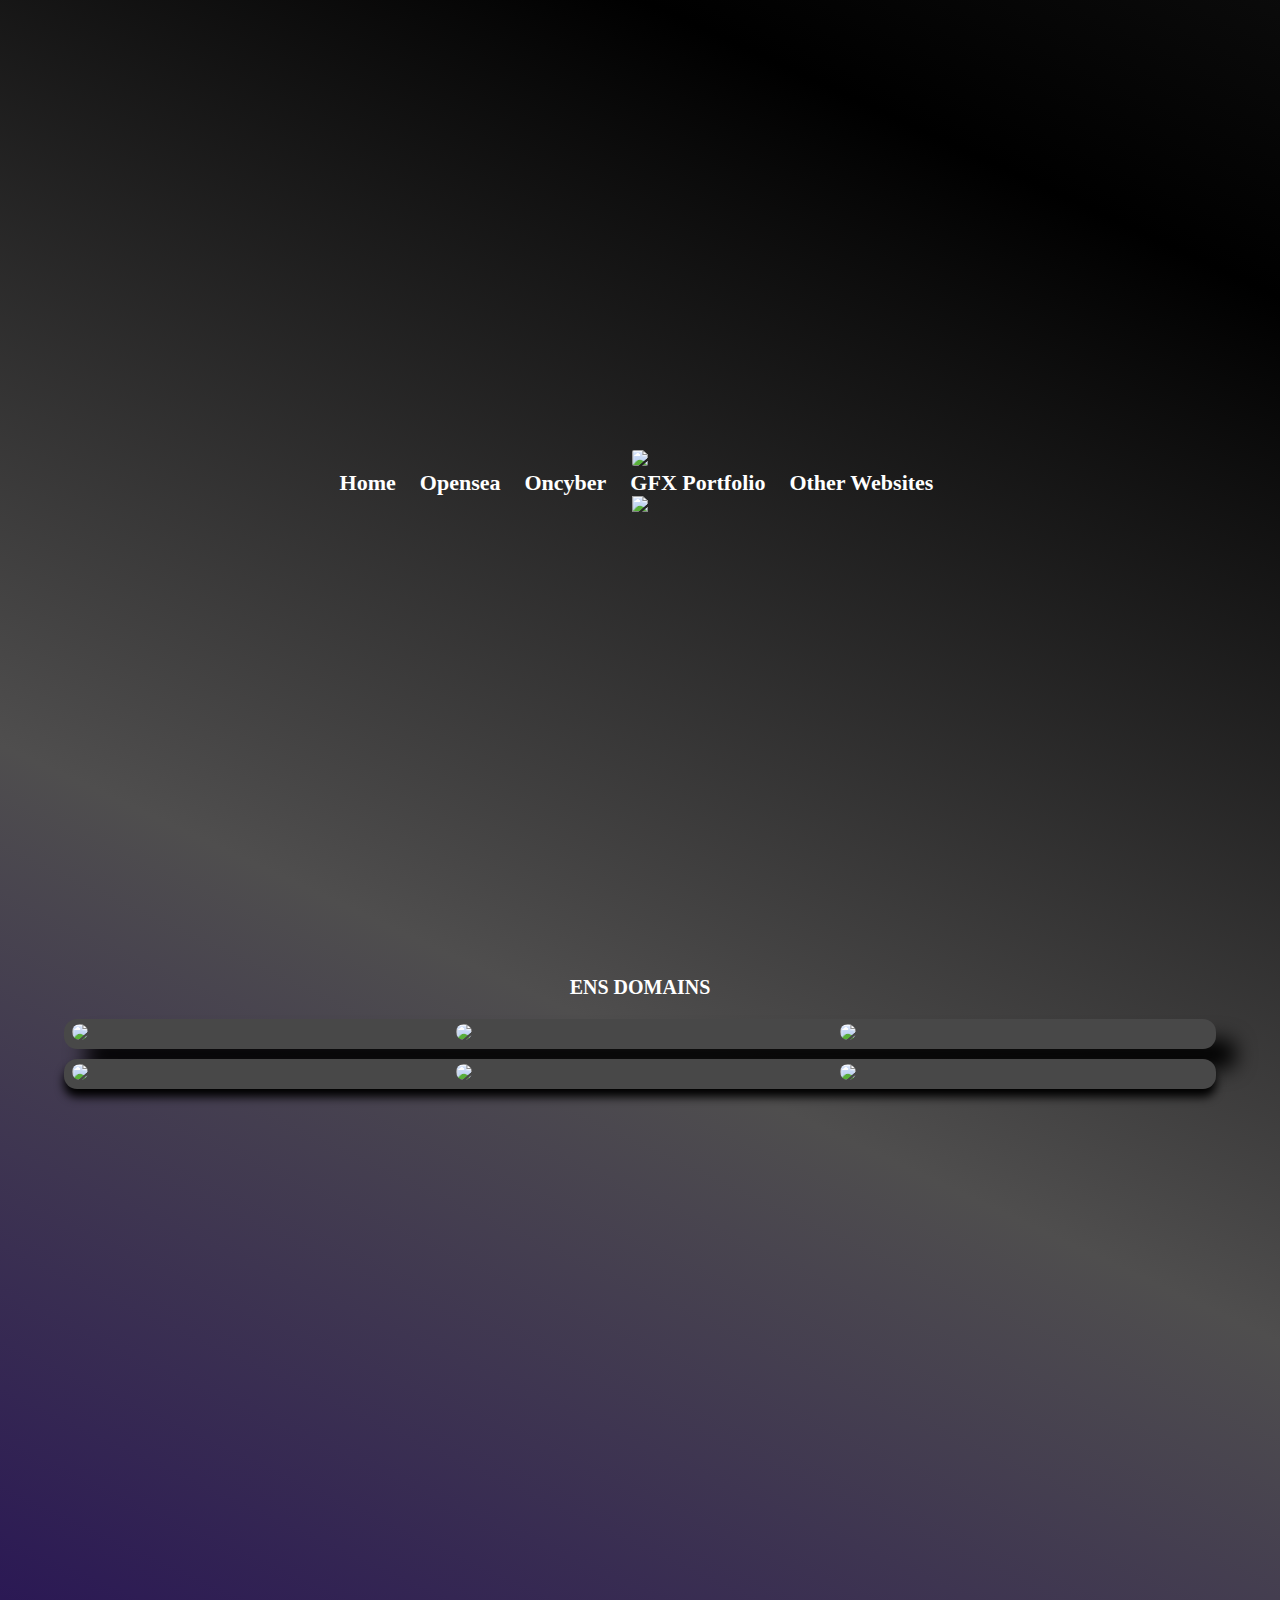
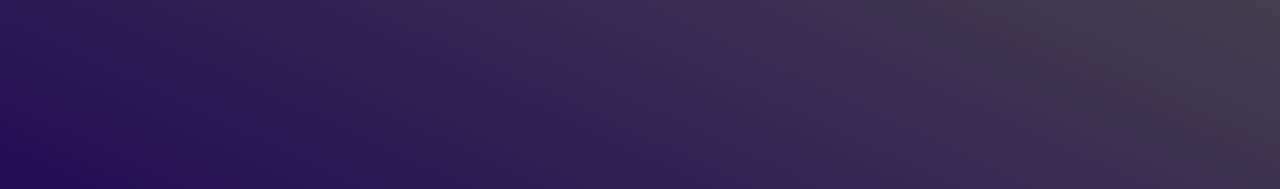
==== index.html @ 358a42f5 "namechange" ====
<!DOCTYPE html>
<html>
<title>xux | Home | BETA</title>

<head>
  <meta charset="utf-8">
  <meta name="viewport" content="width=device-width, inital-scale=1">
  <link rel="stylesheet" type="text/css" href="index.css">

  <div class="xuxcontainer">
    <img class="xuxlogo" src="./images/xuxlogo3.png" alt:home>
  </div>

  <div class="container-2">
    <div class="headbox">
      <a href="https://xux.eth.limo/" style="text-decoration: none" ; target="_blank">
        <span class="opensea">Home</span>
      </a>
      <a href="https://opensea.io/xuxeth" style="text-decoration: none" ; target="_blank">
        <span class="opensea">Opensea</span>
      </a>
      <a href="https://oncyber.io/spaces/U7sgZ6zqOKRFwSmpn23Q" style="text-decoration: none" ; target="_blank">
        <span class="opensea">Oncyber</span>
      </a>
      <a href="gfxportfolio.html" style="text-decoration: none" ; target="_blank">
        <span class="opensea">GFX Portfolio</span>
        <a href="" style="text-decoration: none" ; target="_blank">
          <span class="opensea">Other Websites</span>
        </a>
    </div>
  </div>

  <div class="twtcontainer">
    <a href="https://twitter.com/xux_eth" style="text-decoration: none" ; target="_blank">
      <span class="twtlogo"><img class="twtlogo" src="./images/twt.png"></span>
    </a>
    </span>
    <span class="twtlogo"></span>
  </div>
  </div>

  <div class="container-5">
    <p class="pagetitle">ENS DOMAINS</p>
  </div>

  <div class="container-1">
    <div class="box-1">

      <a href="https://opensea.io/assets/ethereum/0x57f1887a8bf19b14fc0df6fd9b2acc9af147ea85/88874825459964282557212309082135968312216594429756399921734789970559205187893"
        target="_blank">
        <img src="./images/xux.eth.png" class="boxstyle" style="width: 100%" ;>
      </a>
    </div>

    <div class="box-1">
      <a href="https://opensea.io/assets/ethereum/0x57f1887a8bf19b14fc0df6fd9b2acc9af147ea85/25098798091599151202233726266532880334855891556129832827899688801072291433371"
        target="_blank">
        <img src="./images/crownedeth.png" class="boxstyle" style="width: 100%;">
      </a>
    </div>
    <div class="box-1">
      <a href="https://opensea.io/assets/ethereum/0x57f1887a8bf19b14fc0df6fd9b2acc9af147ea85/107322551627196400218769544665753977694845860446645073007899490590225889064440"
        target="_blank">
        <img src="./images/noxygen.png" class="boxstyle" style="width: 100%;">
      </a>
    </div>
  </div>

  <div class="container-3">
    <div class="box-4">
      <a href="https://opensea.io/assets/ethereum/0x57f1887a8bf19b14fc0df6fd9b2acc9af147ea85/88995171008479457302661171693247005244602176245988394476726444901308851158735"
        target="_blank">
        <img src="./images/5digit.png" class="boxstyle" style="width: 100%;">
      </a>
    </div>
    <div class="box-4">
      <a href="https://opensea.io/assets/ethereum/0x57f1887a8bf19b14fc0df6fd9b2acc9af147ea85/22015134745697100116069695117036373109854763019569601523962094169791078453973"
        target="_blank">
        <img src="./images/000.png" class="boxstyle" style="width: 100%;">
      </a>
    </div>
    <div class="box-4">
      <a href="https://opensea.io/assets/ethereum/0x57f1887a8bf19b14fc0df6fd9b2acc9af147ea85/82695886842253334507865118504256743498609864141058933625570159134478050749249"
        target="_blank">
        <img src="./images/cosgrove.png" class="boxstyle" style="width: 100%;">
      </a>
    </div>
  </div>

  </main>
  </body>

</html>
---- index.css ----
@font-face {
    font-family: 'YourFontName'; /*a name to be used later*/
    src: url(./fonts/q.ttf); /*URL to font*/
}
  .opensea {
    font-weight: bold;

    font-family: YourFontName;
    font-weight: 100px;
    color: black;
    font-size: 22px;

    color: white;
    margin: 10px;
    border-color: red;
    border: 20px;
    transition-delay: .1s;
    transition-duration: .3s;
    transition-timing-function: cubic-bezier(.35,1.08,.72,.91);
    border-radius: 2px;
  }
  .box10 {
    justify-content: center;
    margin: auto;
  }
  .opensea:hover {
    color: white;
    background-color: rgb(0, 0, 0);
    padding-left: 22px;
    padding-right: 22px;    
    padding-top: 4px;
    padding-bottom: 4px;

  }


  .container-1 {
    display: flex;
    height: auto;
    margin-left: auto;
    margin-right: auto;
    overflow:hidden;
    background-color: rgb(72, 72, 72);
    border-radius: 13px;
    padding: 0px;
    margin-bottom: 10px;
    padding-bottom: 0;
    width: 90%;
    box-shadow: 20px 20px 20px black;
    align-content: center;
  }

  .container-1 div {
    justify-content: center;
    border: 10px black;
    border-radius: 15px;
    padding-bottom: -2px;
    padding-left: 2.5px;
    padding-right: 2.5px;
    width: 110%;
    height: 115%;
    overflow: hidden;
    margin: 5px;
    align-items: center;
  }
  .boxstyle {
    border-radius: 10px;
    width: 100%;
  }

  .container-3 {
    display: flex;
    height: auto;
    margin-left: auto;
    margin-right: auto;
    background-color: rgb(72, 72, 72);
    border-radius: 13px;
    padding: 0px;
    padding-bottom: 0;
    width: 90%;
    box-shadow: 0px 8px 10px black;
    margin-bottom: 700px;
  }

  .container-3 div {
    justify-content: center;
    border: 10px black;
    border-radius: 15px;
    padding-bottom: -2px;
    padding-left: 2.5px;
    padding-right: 2.5px;
    width: 110%;
    height: 115%;
    overflow: hidden;
    margin: 5px;
    align-items: center;
  }
  .box-1 {
    
    flex: 1;
    transition-delay: .1s;
    transition-duration: .3s;
    transition-timing-function: cubic-bezier(.35,1.08,.72,.91);
  }
  .box-1:hover {
    box-shadow: 5px 5px 5px black;
  }

  .container-2 {
    margin-top: px;
    text-align: center;
    margin-right: 07px;
  }

  .container-2 div {
    border: 10px black;
    border-radius: 3px;
  }

  .xuxlogo {
    margin-top: 450px;
    height: 100px ;
  padding-right: 20  0px;
  object-fit: cover;
  transition-delay: .1s;
  transition-duration: .3s;
  transition-timing-function: cubic-bezier(.35,1.08,.72,.91);
  border-radius: 2px;
  }
  .xuxlogo:hover {
    transform: scale(1.1);
    transition-duration: 2.2s;
  }
  .twtcontainer {
    text-align: center;
  }

  .twtlogo {
    margin: 0%;
    height: 50px;
    object-fit: cover;
    transition-delay: .1s;
    transition-duration: .3s;
    transition-timing-function: cubic-bezier(.35,1.08,.72,.91);
  }
  .twtlogo:hover {
    transform: scale(1.1);
  }
  .BETA {
    color: white;
    font-style: italic;
  }

  .box-4 {
    flex: 1;
    transition-delay: .1s;
    transition-duration: .3s;
    transition-timing-function: cubic-bezier(.35,1.08,.72,.91);
  }
  .box-4:hover {
    box-shadow: 5px 5px 5px black;
  }

  .hmtl,
  body {
    margin: 0px;
    background-image: linear-gradient( 025deg, rgb(35, 13, 86),rgb(79, 78, 78),black,rgb(37, 37, 37),darkgray);
    background-size: 400%;
    height: 100%;
    animation: bg-animation 18s infinite alternate;
  }
@keyframes bg-animation {
  0% {
    background-position: left;
  }
  100% {
    background-position: right;
  }
}
  .boardtext {
    position: fixed;
    justify-content: center;
    text-align: center;
  }

  .pagetitle {
    font-family: YourFontName;
    font-size: 20px;
    font-weight: bold;
    padding-left: 9px;
    padding-right: 9px;
    margin-top: 0px;
    margin-bottom: 0px;
    font-style: bold;
    padding-top: 0px;
    text-align: center;
    color: white;
    padding-bottom: 10px;
    padding-top: 10px;
    display: flex;
    margin-bottom: 10px;
  }

  .container-5 {
    display: flex;
    height: auto;
    justify-content: center;
    margin-left: auto;
    margin-right: auto;
    border-radius: 2px;
    margin-top: 450px;
  }


  .container-6 {
    display: flex;
    height: auto;
    justify-content: end;
    margin-left: auto;
    margin-right: auto;
    border-radius: 50%;
  }

  .xuxcontainer {
    text-align: center;
  }

  .containerbottem {
    display: flex;
    color: white;
    width: 100%;
    background-color: rgb(76, 76, 76);
    height: 150px;
  }
  .boxleft {
    width: 100%;
    color: white;
    font-family: 'YourFontName';
    font-weight: bold;
    margin-left: 3%;
    margin-top: 1%;
  }
  .boxmiddle {
    margin-top: 1%;
    width: 100%;
    color: white;
    font-family: 'YourFontName';
    font-weight: bold;
    text-align: center;
  }
  .boxright {
    margin-top: 1%;
    width: 100%;
    color: white;
    font-family: 'YourFontName';
    font-weight: bold;
    text-align: end;
    margin-right: 3%;
  }
  .cm {
    border: 10px;
    text-align: center;
    border-color: rgb(235, 26, 26);
    margin: 0px;
    border-bottom-style: solid;
    border-color: black;
    border-radius: 20px;
    font-size: 20px;
  }
  .cmt {
    padding-left: 30px;
  }
  .cml {
    padding-left: 30px;
  }
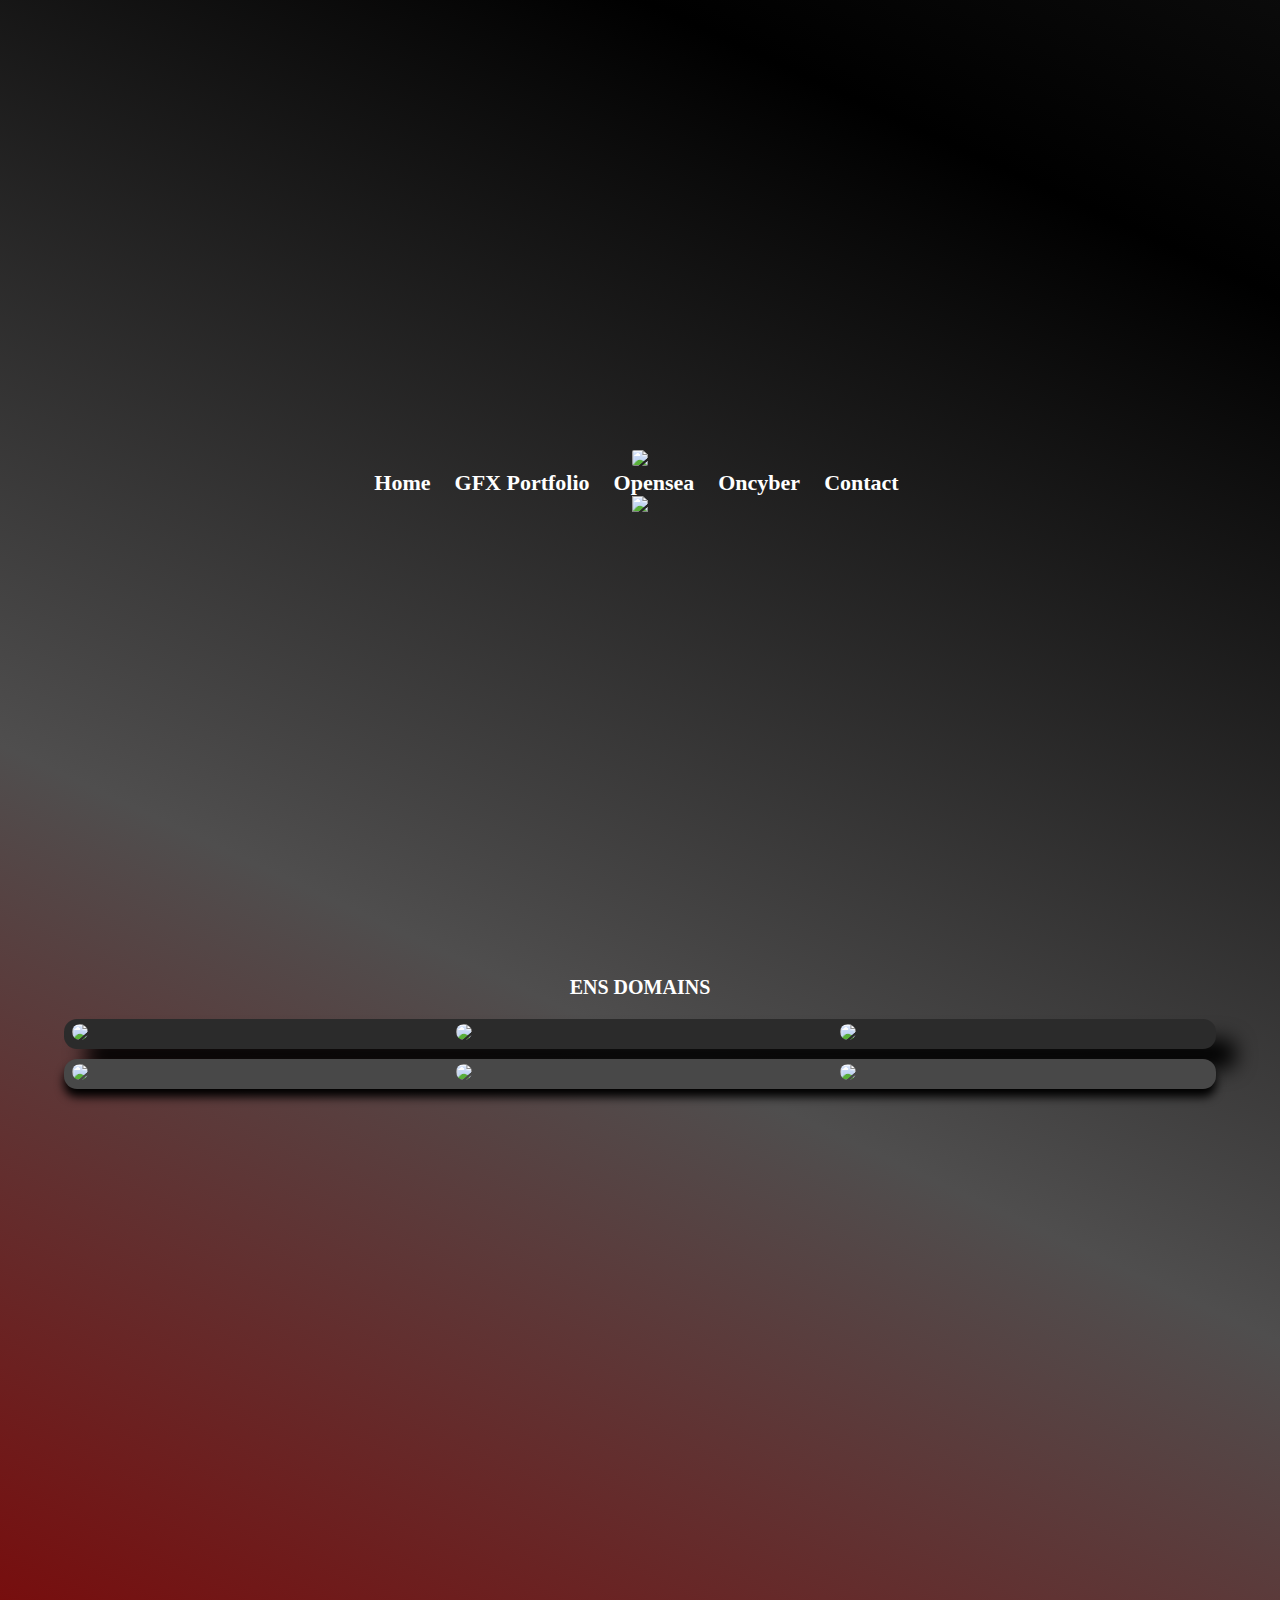
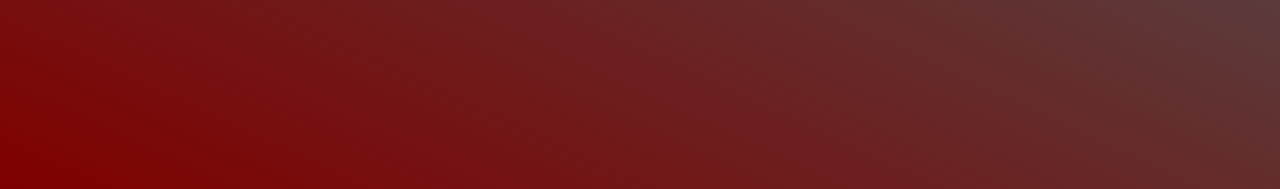
==== commit 2aa18564: "Made Conact Page" ====
--- a/index.html
+++ b/index.html
@@ -16,16 +16,16 @@
       <a href="https://xux.eth.limo/" style="text-decoration: none" ; target="_blank">
         <span class="opensea">Home</span>
       </a>
+      <a href="gfxportfolio.html" style="text-decoration: none" ; target="_blank">
+        <span class="opensea">GFX Portfolio</span>
       <a href="https://opensea.io/xuxeth" style="text-decoration: none" ; target="_blank">
         <span class="opensea">Opensea</span>
       </a>
       <a href="https://oncyber.io/spaces/U7sgZ6zqOKRFwSmpn23Q" style="text-decoration: none" ; target="_blank">
         <span class="opensea">Oncyber</span>
       </a>
-      <a href="gfxportfolio.html" style="text-decoration: none" ; target="_blank">
-        <span class="opensea">GFX Portfolio</span>
-        <a href="" style="text-decoration: none" ; target="_blank">
-          <span class="opensea">Other Websites</span>
+        <a href="contact.html" style="text-decoration: none" ; target="_blank">
+          <span class="opensea">Contact</span>
         </a>
     </div>
   </div>
--- a/index.css
+++ b/index.css
@@ -41,7 +41,7 @@
     margin-left: auto;
     margin-right: auto;
     overflow:hidden;
-    background-color: rgb(72, 72, 72);
+    background-color: rgb(43, 43, 43);
     border-radius: 13px;
     padding: 0px;
     margin-bottom: 10px;
@@ -165,16 +165,16 @@
   .hmtl,
   body {
     margin: 0px;
-    background-image: linear-gradient( 025deg, rgb(35, 13, 86),rgb(79, 78, 78),black,rgb(37, 37, 37),darkgray);
+    background-image: linear-gradient( 025deg, maroon,rgb(79, 78, 78),black,rgb(37, 37, 37),darkgray);
     background-size: 400%;
     height: 100%;
-    animation: bg-animation 18s infinite alternate;
+    animation: bg-animation 30s infinite alternate;
   }
 @keyframes bg-animation {
   0% {
     background-position: left;
   }
-  100% {
+  200% {
     background-position: right;
   }
 }
@@ -273,4 +273,6 @@
   }
   .cml {
     padding-left: 30px;
-  }+  }
+
+  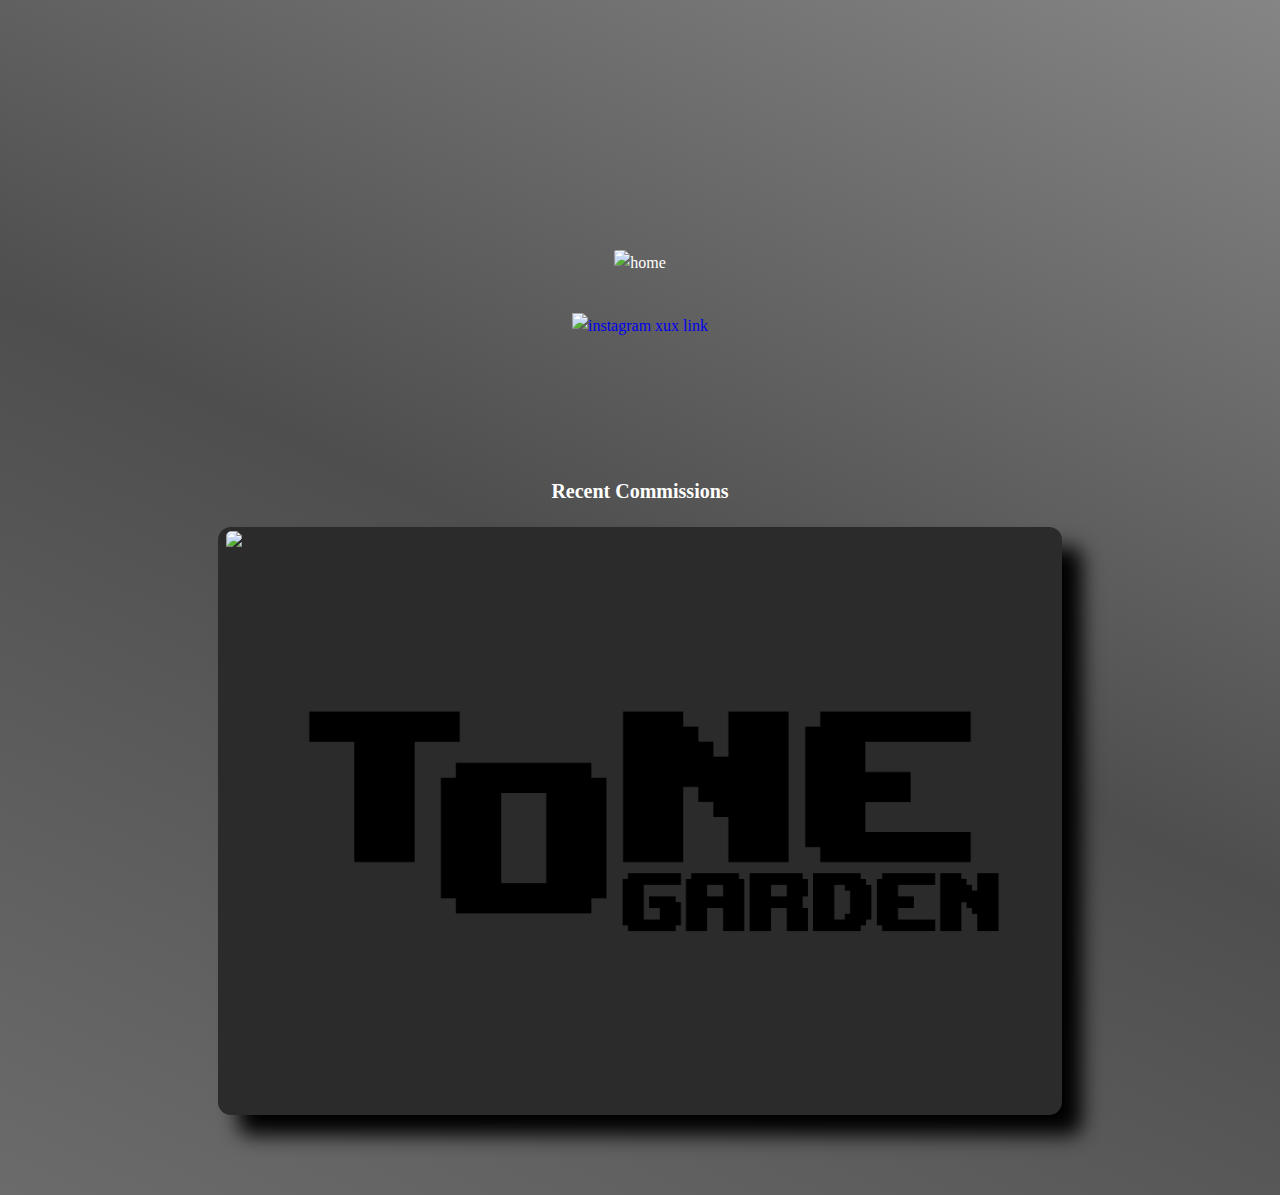
==== commit 19f08829: "About page info" ====
--- a/index.html
+++ b/index.html
@@ -1,93 +1,42 @@
 <!DOCTYPE html>
 <html>
-<title>xux | Home | BETA</title>
+<head>
+  <title>XUX | Home</title>
+  <meta charset="utf-8">
+  <meta name="viewport" content="width=device-width, initial-scale=1">
+  <link rel="stylesheet" type="text/css" href="index.css">
+  <script src="navbar-script.js"></script>
+</head>
 
-<head>
-  <meta charset="utf-8">
-  <meta name="viewport" content="width=device-width, inital-scale=1">
-  <link rel="stylesheet" type="text/css" href="index.css">
-
+<body style="margin-bottom: 80px;">
   <div class="xuxcontainer">
-    <img class="xuxlogo" src="./images/xuxlogo3.png" alt:home>
+    <img class="xuxlogo" src="./images/xuxlogo3.png" alt="home">
   </div>
 
-  <div class="container-2">
-    <div class="headbox">
-      <a href="https://xux.eth.limo/" style="text-decoration: none" ; target="_blank">
-        <span class="opensea">Home</span>
-      </a>
-      <a href="gfxportfolio.html" style="text-decoration: none" ; target="_blank">
-        <span class="opensea">GFX Portfolio</span>
-      <a href="https://opensea.io/xuxeth" style="text-decoration: none" ; target="_blank">
-        <span class="opensea">Opensea</span>
-      </a>
-      <a href="https://oncyber.io/spaces/U7sgZ6zqOKRFwSmpn23Q" style="text-decoration: none" ; target="_blank">
-        <span class="opensea">Oncyber</span>
-      </a>
-        <a href="contact.html" style="text-decoration: none" ; target="_blank">
-          <span class="opensea">Contact</span>
-        </a>
-    </div>
+  <div id="navbar-placeholder" class="container-2"></div>
+
+  <div class="igcontainer">
+    <a href="https://instagram.com/xux.eth?igshid=OTk0YzhjMDVlZA==" style="text-decoration: none" target="_blank">
+      <span class="iglogo"><img class="iglogo" src="./images/iglogo.png" alt="instagram xux link"></span>
+    </a>
   </div>
+    <main>
+      <div class="container-5">
+        <p class="pagetitle">Recent Commissions</p>
+      </div>
 
-  <div class="twtcontainer">
-    <a href="https://twitter.com/xux_eth" style="text-decoration: none" ; target="_blank">
-      <span class="twtlogo"><img class="twtlogo" src="./images/twt.png"></span>
-    </a>
-    </span>
-    <span class="twtlogo"></span>
-  </div>
-  </div>
-
-  <div class="container-5">
-    <p class="pagetitle">ENS DOMAINS</p>
-  </div>
-
-  <div class="container-1">
-    <div class="box-1">
-
-      <a href="https://opensea.io/assets/ethereum/0x57f1887a8bf19b14fc0df6fd9b2acc9af147ea85/88874825459964282557212309082135968312216594429756399921734789970559205187893"
-        target="_blank">
-        <img src="./images/xux.eth.png" class="boxstyle" style="width: 100%" ;>
-      </a>
-    </div>
-
-    <div class="box-1">
-      <a href="https://opensea.io/assets/ethereum/0x57f1887a8bf19b14fc0df6fd9b2acc9af147ea85/25098798091599151202233726266532880334855891556129832827899688801072291433371"
-        target="_blank">
-        <img src="./images/crownedeth.png" class="boxstyle" style="width: 100%;">
-      </a>
-    </div>
-    <div class="box-1">
-      <a href="https://opensea.io/assets/ethereum/0x57f1887a8bf19b14fc0df6fd9b2acc9af147ea85/107322551627196400218769544665753977694845860446645073007899490590225889064440"
-        target="_blank">
-        <img src="./images/noxygen.png" class="boxstyle" style="width: 100%;">
-      </a>
-    </div>
-  </div>
-
-  <div class="container-3">
-    <div class="box-4">
-      <a href="https://opensea.io/assets/ethereum/0x57f1887a8bf19b14fc0df6fd9b2acc9af147ea85/88995171008479457302661171693247005244602176245988394476726444901308851158735"
-        target="_blank">
-        <img src="./images/5digit.png" class="boxstyle" style="width: 100%;">
-      </a>
-    </div>
-    <div class="box-4">
-      <a href="https://opensea.io/assets/ethereum/0x57f1887a8bf19b14fc0df6fd9b2acc9af147ea85/22015134745697100116069695117036373109854763019569601523962094169791078453973"
-        target="_blank">
-        <img src="./images/000.png" class="boxstyle" style="width: 100%;">
-      </a>
-    </div>
-    <div class="box-4">
-      <a href="https://opensea.io/assets/ethereum/0x57f1887a8bf19b14fc0df6fd9b2acc9af147ea85/82695886842253334507865118504256743498609864141058933625570159134478050749249"
-        target="_blank">
-        <img src="./images/cosgrove.png" class="boxstyle" style="width: 100%;">
-      </a>
-    </div>
-  </div>
-
-  </main>
+        <div class="container-1">
+          <div class="box-1">
+              <img src="./images/onlyburns10.jpg" class="boxstyle" style="width: 100%;">
+          </div>
+          <div class="box-1">
+              <img src="./images/tgarden.png" class="boxstyle" style="width: 100%;">
+          </div>
+          <div class="box-1">
+              <img src="" class="boxstyle" style="width: 100%;">
+          </div>
+        </div>
+      </div>
+    </main>
   </body>
-
 </html>--- a/index.css
+++ b/index.css
@@ -1,278 +1,496 @@
 
-  @font-face {
-    font-family: 'YourFontName'; /*a name to be used later*/
-    src: url(./fonts/q.ttf); /*URL to font*/
-}
-  .opensea {
-    font-weight: bold;
-
-    font-family: YourFontName;
-    font-weight: 100px;
-    color: black;
-    font-size: 22px;
-
-    color: white;
-    margin: 10px;
-    border-color: red;
-    border: 20px;
-    transition-delay: .1s;
-    transition-duration: .3s;
-    transition-timing-function: cubic-bezier(.35,1.08,.72,.91);
-    border-radius: 2px;
-  }
-  .box10 {
-    justify-content: center;
-    margin: auto;
-  }
-  .opensea:hover {
-    color: white;
-    background-color: rgb(0, 0, 0);
-    padding-left: 22px;
-    padding-right: 22px;    
-    padding-top: 4px;
-    padding-bottom: 4px;
-
-  }
-
-
-  .container-1 {
-    display: flex;
-    height: auto;
-    margin-left: auto;
-    margin-right: auto;
-    overflow:hidden;
-    background-color: rgb(43, 43, 43);
-    border-radius: 13px;
-    padding: 0px;
-    margin-bottom: 10px;
-    padding-bottom: 0;
-    width: 90%;
-    box-shadow: 20px 20px 20px black;
-    align-content: center;
-  }
-
-  .container-1 div {
-    justify-content: center;
-    border: 10px black;
-    border-radius: 15px;
-    padding-bottom: -2px;
-    padding-left: 2.5px;
-    padding-right: 2.5px;
-    width: 110%;
-    height: 115%;
-    overflow: hidden;
-    margin: 5px;
-    align-items: center;
-  }
-  .boxstyle {
-    border-radius: 10px;
-    width: 100%;
-  }
-
-  .container-3 {
-    display: flex;
-    height: auto;
-    margin-left: auto;
-    margin-right: auto;
-    background-color: rgb(72, 72, 72);
-    border-radius: 13px;
-    padding: 0px;
-    padding-bottom: 0;
-    width: 90%;
-    box-shadow: 0px 8px 10px black;
-    margin-bottom: 700px;
-  }
-
-  .container-3 div {
-    justify-content: center;
-    border: 10px black;
-    border-radius: 15px;
-    padding-bottom: -2px;
-    padding-left: 2.5px;
-    padding-right: 2.5px;
-    width: 110%;
-    height: 115%;
-    overflow: hidden;
-    margin: 5px;
-    align-items: center;
-  }
-  .box-1 {
-    
-    flex: 1;
-    transition-delay: .1s;
-    transition-duration: .3s;
-    transition-timing-function: cubic-bezier(.35,1.08,.72,.91);
-  }
-  .box-1:hover {
-    box-shadow: 5px 5px 5px black;
-  }
-
-  .container-2 {
-    margin-top: px;
-    text-align: center;
-    margin-right: 07px;
-  }
-
-  .container-2 div {
-    border: 10px black;
-    border-radius: 3px;
-  }
-
-  .xuxlogo {
-    margin-top: 450px;
-    height: 100px ;
-  padding-right: 20  0px;
+@font-face {
+  font-family: 'YourFontName'; /*a name to be used later*/
+  src: url(./fonts/q.ttf); /*URL to font*/
+}
+.navstyle {
+  font-weight: bold;
+  font-family: 'YourFontName';
+  font-weight: 100px;
+  font-size: 22px;
+  color: white;
+  margin: 10px;
+  border: 20px;
+  transition-delay: .1s;
+  transition-duration: .3s;
+  transition-timing-function: cubic-bezier(.35,1.08,.72,.91);
+  border-radius: 2px;
+}
+.box10 {
+  justify-content: center;
+  margin: auto;
+}
+.navstyle:hover {
+  background-color: rgb(0, 0, 0);
+  padding-left: 22px;
+  padding-right: 22px;    
+  padding-top: 4px;
+  padding-bottom: 4px;
+}
+.container-1 {
+  display: flex;
+  flex-direction: column;
+  height: auto;
+  margin-left: auto;
+  margin-right: auto;
+  overflow:hidden;
+  background-color: rgb(43, 43, 43);
+  border-radius: 13px;
+  padding: 0px;
+  margin-bottom: 10px;
+  padding-bottom: 0;
+  width: 66%;
+  box-shadow: 20px 20px 20px black;
+  align-items: center;
+}
+.container-1 div {
+  justify-content: center;
+  border: 10px black;
+  border-radius: 15px;
+  padding-bottom: -2px;
+  padding-left: 2.5px;
+  padding-right: 2.5px;
+  width: 98%;
+  height: 90%;
+  overflow: hidden;
+  justify-items: center;
+  margin: 2px;
+}
+
+.boxstyle11 {
+  border-radius: 10px;
+  width: 100%;
+}
+
+.boxstyle12 {
+  border-radius: 10px;
+  width: 100%;
+}
+.boxstyle13 {
+  border-radius: 10px;
+  width: 100%;
+}
+.boxstyle14 {
+  border-radius: 10px;
+  width: 100%;
+}
+.boxstyle15 {
+  border-radius: 10px;
+  width: 100%;
+}
+.boxstyle16 {
+  border-radius: 10px;
+  width: 100%;
+}
+.container-3 {
+  display: flex;
+  height: auto;
+  align-items: center;
+  margin-left: auto;
+  margin-right: auto;
+  background-color: rgb(72, 72, 72);
+  border-radius: 13px;
+  padding: 0px;
+  padding-bottom: 0;
+  width: 44%;
+  box-shadow: 0px 8px 10px black;
+}
+
+.container-3 div {
+  justify-content: center;
+  border: 10px black;
+  border-radius: 15px;
+  padding-bottom: -2px;
+  padding-left: 2.5px;
+  padding-right: 2.5px;
+  width: 110%;
+  height: 115%;
+  overflow: hidden;
+  margin: 2px;
+  
+}
+.container-4 {
+  display: flex;
+  height: auto;
+  align-items: center;
+  margin-left: auto;
+  margin-right: auto;
+  margin-top: 10px;
+  background-color: rgb(72, 72, 72);
+  border-radius: 13px;
+  padding: 0px;
+  padding-bottom: 0;
+  width: 44%;
+  box-shadow: 0px 8px 10px black;
+}
+
+.container-4 div {
+  justify-content: center;
+  border: 10px black;
+  border-radius: 15px;
+  padding-bottom: -2px;
+  padding-left: 2.5px;
+  padding-right: 2.5px;
+  width: 110%;
+  height: 115%;
+  overflow: hidden;
+  margin: 2px;
+  
+}
+#box-1 {
+  flex: 1;
+  transition-delay: .1s;
+  transition-duration: .3s;
+  transition-timing-function: cubic-bezier(.35,1.08,.72,.91);
+  
+}
+#box-1:hover {
+  box-shadow: 5px 5px 5px black;
+
+}
+
+#box-2 {
+  flex: 1;
+  transition-delay: .1s;
+  transition-duration: .3s;
+  transition-timing-function: cubic-bezier(.35,1.08,.72,.91);
+}
+#box-2:hover {
+  box-shadow: 5px 5px 5px black;
+}
+#box-3 {
+  flex: 1;
+  transition-delay: .1s;
+  transition-duration: .3s;
+  transition-timing-function: cubic-bezier(.35,1.08,.72,.91);
+}
+#box-3:hover {
+  box-shadow: 5px 5px 5px black;
+}
+
+.container-2 {
+  margin-top: px;
+  text-align: center;
+  margin-right: 07px;
+}
+
+.container-2 div {
+  border: 10px black;
+  border-radius: 3px;
+}
+
+.xuxlogo {
+  margin-top: 250px;
+  margin-bottom: 15px;
+  height: 100px ;
+padding-right: 20  0px;
+object-fit: cover;
+transition-delay: .1s;
+transition-duration: .3s;
+transition-timing-function: cubic-bezier(.35,1.08,.72,.91);
+border-radius: 2px;
+}
+.xuxlogo:hover {
+  transform: scale(1.1);
+  transition-duration: 2.2s;
+}
+.igcontainer {
+  text-align: center;
+  margin-top: 20px;
+}
+
+.iglogo {
+  padding: 2px;
+  height: 40px;
   object-fit: cover;
   transition-delay: .1s;
   transition-duration: .3s;
   transition-timing-function: cubic-bezier(.35,1.08,.72,.91);
+}
+.iglogo:hover {
+  transform: scale(1.1);
+}
+.BETA {
+  color: white;
+  font-style: italic;
+}
+
+#box-4 {
+  flex: 1;
+  transition-delay: .1s;
+  transition-duration: .3s;
+  transition-timing-function: cubic-bezier(.35,1.08,.72,.91);
+}
+#box-4:hover {
+  box-shadow: 5px 5px 5px black;
+}
+#box-5 {
+  flex: 1;
+  transition-delay: .1s;
+  transition-duration: .3s;
+  transition-timing-function: cubic-bezier(.35,1.08,.72,.91);
+}
+#box-5:hover {
+  box-shadow: 5px 5px 5px black;
+}
+#box-6 {
+  border-radius: 20px;
+  flex: 1;
+  transition-delay: .1s;
+  transition-duration: .3s;
+  transition-timing-function: cubic-bezier(.35,1.08,.72,.91);
+}
+#box-6:hover {
+  box-shadow: 5px 5px 5px black;
+}
+
+.hmtl,
+body {
+  margin: 0px;
+  background-image: linear-gradient( 025deg, rgb(107, 107, 107),rgb(79, 78, 78),rgb(133, 133, 133),rgb(37, 37, 37),darkgray);
+  background-size: 400%;
+  height: 100%;
+  animation: bg-animation 30s infinite alternate;
+  font-size: 16px;
+  line-height: 1.6;
+  color: #ffffff;
+}
+@keyframes bg-animation {
+0% {
+  background-position: left;
+}
+100% {
+  background-position: right;
+}
+}
+.boardtext {
+  position: fixed;
+  justify-content: center;
+  text-align: center;
+}
+
+.pagetitle {
+  font-family: 'YourFontName';
+  font-size: 20px;
+  font-weight: bold;
+  padding-left: 9px;
+  padding-right: 9px;
+  margin-top: 0px;
+  margin-bottom: 0px;
+  font-style: bold;
+  padding-top: 0px;
+  text-align: center;
+  color: white;
+  padding-bottom: 10px;
+  padding-top: 10px;
+  display: flex;
+  margin-bottom: 10px;
+}
+
+.container-5 {
+  display: flex;
+  height: auto;
+  justify-content: center;
+  margin-left: auto;
+  margin-right: auto;
   border-radius: 2px;
-  }
-  .xuxlogo:hover {
-    transform: scale(1.1);
-    transition-duration: 2.2s;
-  }
-  .twtcontainer {
-    text-align: center;
-  }
-
-  .twtlogo {
-    margin: 0%;
-    height: 50px;
-    object-fit: cover;
-    transition-delay: .1s;
-    transition-duration: .3s;
-    transition-timing-function: cubic-bezier(.35,1.08,.72,.91);
-  }
-  .twtlogo:hover {
-    transform: scale(1.1);
-  }
-  .BETA {
-    color: white;
-    font-style: italic;
-  }
-
-  .box-4 {
-    flex: 1;
-    transition-delay: .1s;
-    transition-duration: .3s;
-    transition-timing-function: cubic-bezier(.35,1.08,.72,.91);
-  }
-  .box-4:hover {
-    box-shadow: 5px 5px 5px black;
-  }
-
-  .hmtl,
-  body {
-    margin: 0px;
-    background-image: linear-gradient( 025deg, maroon,rgb(79, 78, 78),black,rgb(37, 37, 37),darkgray);
-    background-size: 400%;
-    height: 100%;
-    animation: bg-animation 30s infinite alternate;
-  }
-@keyframes bg-animation {
-  0% {
-    background-position: left;
-  }
-  200% {
-    background-position: right;
-  }
-}
-  .boardtext {
-    position: fixed;
-    justify-content: center;
-    text-align: center;
-  }
-
-  .pagetitle {
-    font-family: YourFontName;
-    font-size: 20px;
-    font-weight: bold;
-    padding-left: 9px;
-    padding-right: 9px;
-    margin-top: 0px;
-    margin-bottom: 0px;
-    font-style: bold;
-    padding-top: 0px;
-    text-align: center;
-    color: white;
-    padding-bottom: 10px;
-    padding-top: 10px;
-    display: flex;
-    margin-bottom: 10px;
-  }
-
-  .container-5 {
-    display: flex;
-    height: auto;
-    justify-content: center;
-    margin-left: auto;
-    margin-right: auto;
-    border-radius: 2px;
-    margin-top: 450px;
-  }
-
-
-  .container-6 {
-    display: flex;
-    height: auto;
-    justify-content: end;
-    margin-left: auto;
-    margin-right: auto;
-    border-radius: 50%;
-  }
-
-  .xuxcontainer {
-    text-align: center;
-  }
-
-  .containerbottem {
-    display: flex;
-    color: white;
-    width: 100%;
-    background-color: rgb(76, 76, 76);
-    height: 150px;
-  }
-  .boxleft {
-    width: 100%;
-    color: white;
-    font-family: 'YourFontName';
-    font-weight: bold;
-    margin-left: 3%;
-    margin-top: 1%;
-  }
-  .boxmiddle {
-    margin-top: 1%;
-    width: 100%;
-    color: white;
-    font-family: 'YourFontName';
-    font-weight: bold;
-    text-align: center;
-  }
-  .boxright {
-    margin-top: 1%;
-    width: 100%;
-    color: white;
-    font-family: 'YourFontName';
-    font-weight: bold;
-    text-align: end;
-    margin-right: 3%;
-  }
-  .cm {
-    border: 10px;
-    text-align: center;
-    border-color: rgb(235, 26, 26);
-    margin: 0px;
-    border-bottom-style: solid;
-    border-color: black;
-    border-radius: 20px;
-    font-size: 20px;
-  }
-  .cmt {
-    padding-left: 30px;
-  }
-  .cml {
-    padding-left: 30px;
-  }
-
-  +  margin-top: 125px;
+}
+
+.xuxgif {
+  border-radius: 50%;
+  width: 200px;
+}
+
+.container-6 {
+  display: flex;
+  height: auto;
+  justify-content: end;
+  margin-left: auto;
+  margin-right: auto;
+  border-radius: 50%;
+}
+
+.xuxcontainer {
+  text-align: center;
+}
+.container-10  {
+display: flex;
+height: auto;
+margin: auto;
+width: 95%;
+background-color: rgb(88, 86, 86);
+border-radius: 10px;
+padding: 0px;
+align-items: center;
+margin-bottom: 300px;
+box-shadow: 0px 5px 5px black;
+
+}
+
+.container-10 div {
+  border: 10px;
+  padding: 0px;
+  width: fit-content;
+  height: auto;
+  overflow:hidden;
+  
+}
+
+.al {
+  order: 1;
+  width:auto;
+}
+.al:hover {
+  cursor: pointer;
+}
+
+[hidden]{
+  display: none !important;
+}
+
+#boxa {
+  flex:1;
+  order: 2;
+}
+.ar {
+  width: 5vh;
+  order: 3;
+}
+.ar:hover {
+  cursor: pointer;
+}
+.boxstyle33 {
+  width: 100%;
+  display: block;
+  transition-duration: 1.5s;
+}
+.boxstyle33:hover {
+  transform: scale(1.05);
+}
+.boxstyle44 {
+  width: 100%;
+  display: block;
+  transition-duration: 1.5s;
+}
+.boxstyle44:hover {
+  transform: scale(1.05);
+}
+.boxstyle55 {
+  width: 100%;
+  display: block;
+  transition-duration: 1.5s;
+}
+.boxstyle55:hover {
+  transform: scale(1.05);
+}
+.boxstyle66 {
+  width: 100%;
+  display: block;
+  transition-duration: 1.5s;
+}
+.boxstyle77:hover {
+  transform: scale(1.05);
+}
+.boxstyle88 {
+  width: 100%;
+  display: block;
+  transition-duration: 1.5s;
+}
+.boxstyle88:hover {
+  transform: scale(1.05);
+}
+.boxstyle4 {
+  width: 100%;
+  display: block;
+  transition-duration: .5s;
+}
+.boxstyle4:hover {
+  transform: scale(1.2);
+}
+.arrow {
+  border: solid black;
+  border-width: 0 5px 5px 0;
+  display:flex;
+  padding: 22px;
+  text-align: center;
+  vertical-align: center;
+}
+.right {
+  transform: rotate(-45deg);
+  -webkit-transform: rotate(-45deg);
+  order: 3;
+  margin: 3vh;
+}
+.left {
+  order: 1;
+  margin: 3vh;
+  transform: rotate(135deg);
+  -webkit-transform: rotate(135deg);
+}
+
+.donate {
+  justify-content: end;
+  size: 50px;
+}
+
+.container-1 h1,h2,
+.container-1 label,
+.container-1 input[type="submit"] {
+  font-family: 'YourFontName', sans-serif;
+}
+
+.services {
+  display: flex;
+  height: auto;
+  margin-left: auto;
+  margin-right: auto;
+  overflow:hidden;
+  background-color: rgb(43, 43, 43);
+  border-radius: 13px;
+  padding: 0px;
+  margin-bottom: 10px;
+  padding-bottom: 0;
+  width: 66%;
+  box-shadow: 20px 20px 20px black;
+  align-items: center;
+}
+.services div {
+  justify-content: center;
+  border: 10px black;
+  border-radius: 15px;
+  padding-bottom: -2px;
+  padding-left: 2.5px;
+  padding-right: 2.5px;
+  width: 98%;
+  height: 90%;
+  overflow: hidden;
+  justify-items: center;
+  margin: 2px;
+}
+
+.left-section {
+  flex-grow: 1;
+  background-color: #f2f2f2;
+  padding: 20px;
+}
+.right-section {
+  flex-grow: 0;
+  background-color: #e0e0e0;
+  padding: 20px;
+  width: 30%;
+}
+
+.servicescontainer {
+  display: flex;
+  flex-direction: column-reverse;
+}
+
+.mt-5 {
+  margin-top: 5vh;
+}
+
+.rounded-4 {
+  border-radius: 4px;
+}
+
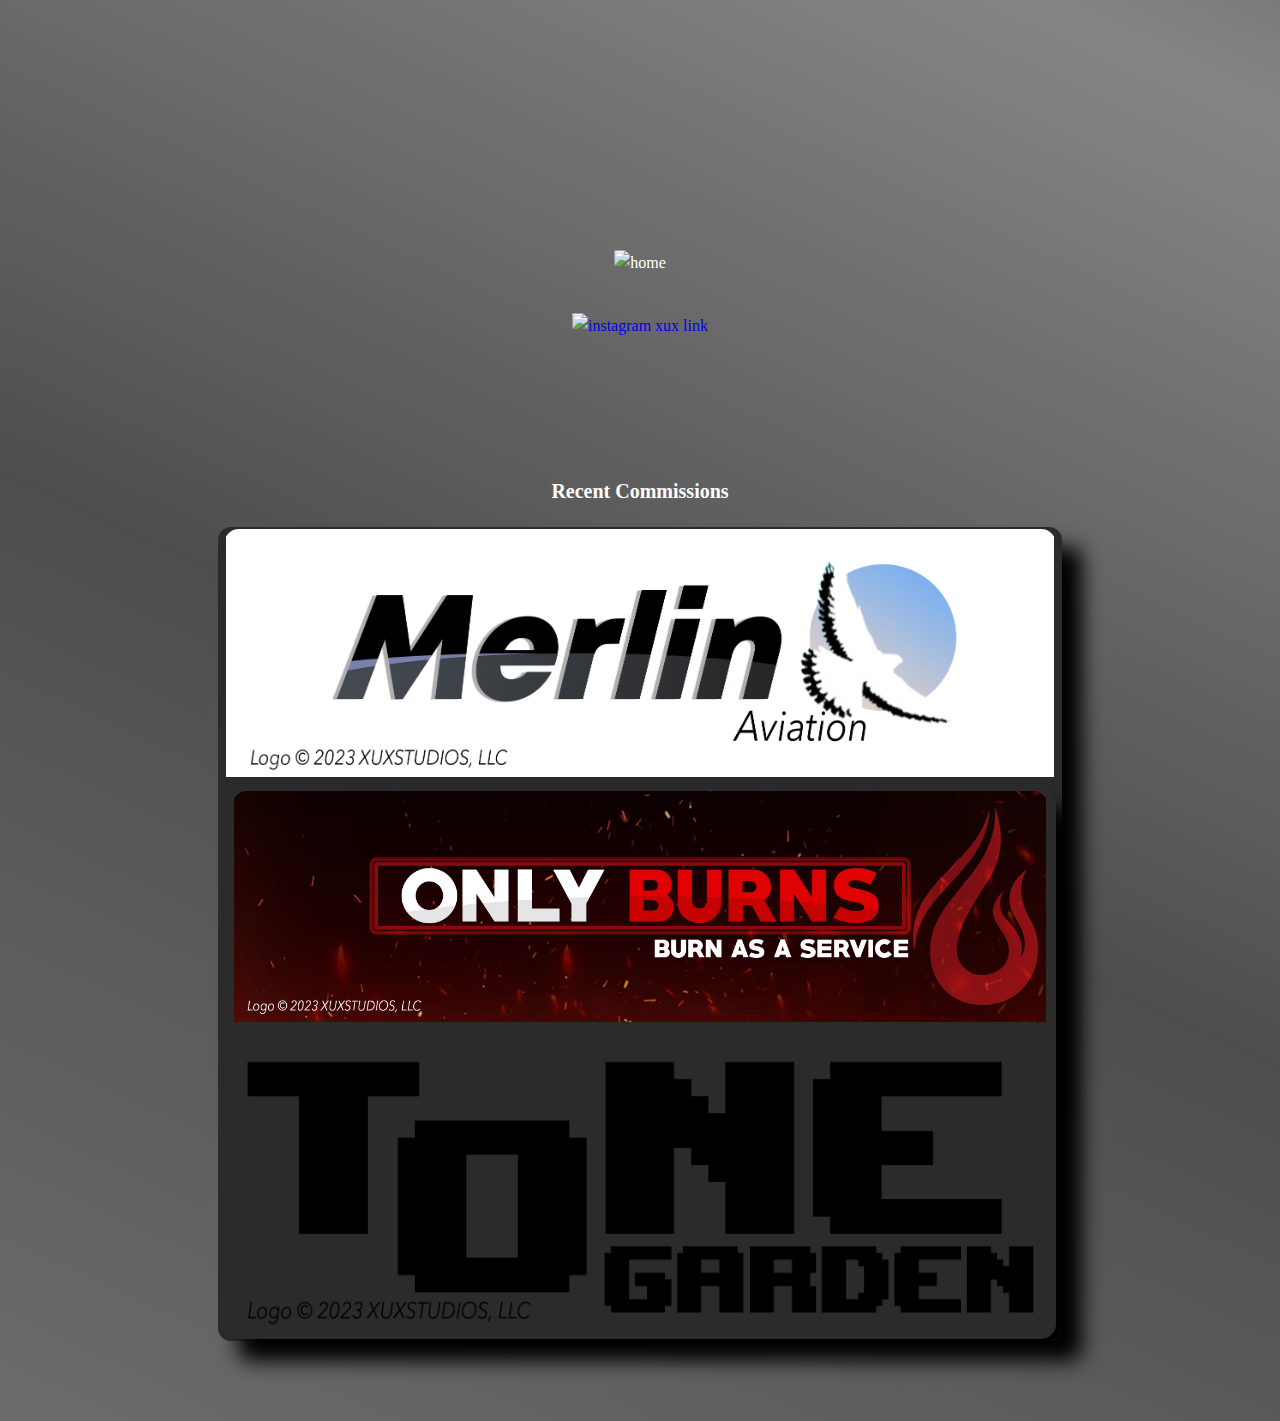
==== commit 69a06374: "added LLC trademark" ====
--- a/index.html
+++ b/index.html
@@ -25,17 +25,18 @@
         <p class="pagetitle">Recent Commissions</p>
       </div>
 
+      <div class="container-1">
+        <div class="box-1">
+            <img src="./images/MerlinLOGOv04.png" class="boxstyle" style="width: 100%;">
+      </div>
         <div class="container-1">
           <div class="box-1">
-              <img src="./images/onlyburns10.jpg" class="boxstyle" style="width: 100%;">
-          </div>
+              <img src="./images/onlyburns10.png" class="boxstyle" style="width: 100%;">
+      </div>
           <div class="box-1">
               <img src="./images/tgarden.png" class="boxstyle" style="width: 100%;">
           </div>
-          <div class="box-1">
-              <img src="" class="boxstyle" style="width: 100%;">
-          </div>
-        </div>
+      </div>
       </div>
     </main>
   </body>
